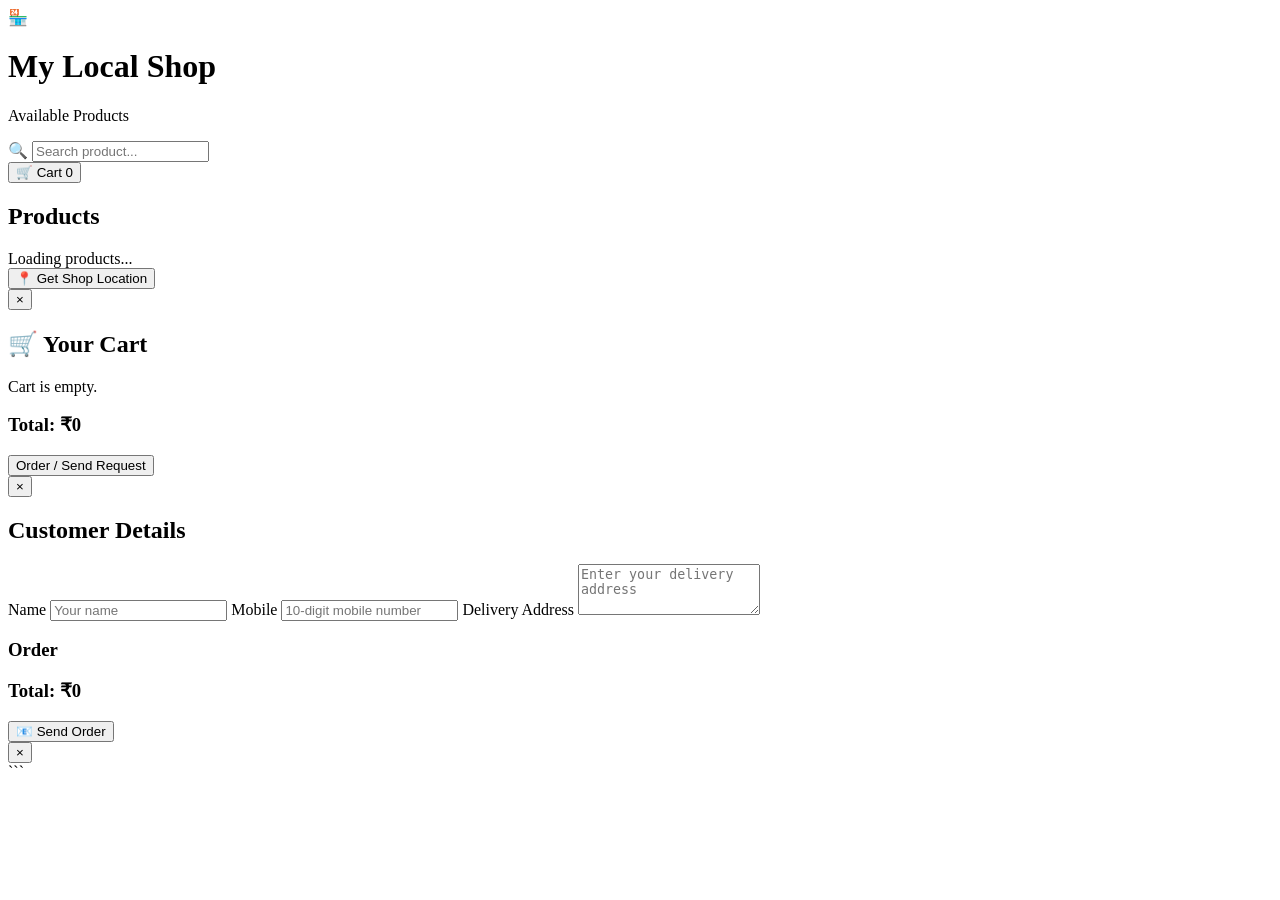
==== index.html @ c932ecc9 "Add initial HTML structure for My Local Shop" ====
<!DOCTYPE html>
<html lang="en">

<head>

    <meta charset="UTF-8">

    <meta
        name="viewport"
        content="width=device-width, initial-scale=1.0"
    >

    <title>My Local Shop</title>

    <link
        rel="stylesheet"
        href="./style.css"
    >

</head>


<body>


<!-- =====================================================
     SHOP HEADER
===================================================== -->

<header class="shop-header">

    <div class="shop-logo">
        🏪
    </div>

    <div>

        <h1>
            My Local Shop
        </h1>

        <p>
            Available Products
        </p>

    </div>

</header>



<!-- =====================================================
     SEARCH + CART
===================================================== -->

<div class="top-bar">

    <div class="search-box">

        🔍

        <input
            type="text"
            id="searchInput"
            placeholder="Search product..."
            autocomplete="off"
        >

    </div>


    <button
        type="button"
        id="cartButton"
        class="cart-button"
    >

        🛒 Cart

        <span id="cartCount">
            0
        </span>

    </button>

</div>



<!-- =====================================================
     PRODUCTS
===================================================== -->

<main>

    <h2>
        Products
    </h2>


    <div
        id="productList"
        class="product-list"
    >

        <div class="loading-products">
            Loading products...
        </div>

    </div>

</main>



<!-- =====================================================
     SHOP LOCATION
===================================================== -->

<section class="location-section">

    <button
        id="locationButton"
        class="location-button"
        type="button"
    >

        📍 Get Shop Location

    </button>

</section>



<!-- =====================================================
     CART MODAL
===================================================== -->

<div
    id="cartModal"
    class="modal"
>

    <div class="modal-content">

        <button
            type="button"
            id="closeCart"
            class="close"
        >
            ×
        </button>


        <h2>
            🛒 Your Cart
        </h2>


        <div id="cartItems"></div>


        <p id="emptyCart">
            Cart is empty.
        </p>


        <div id="cartBottom">

            <h3>

                Total:

                <span id="cartTotal">
                    ₹0
                </span>

            </h3>


            <button
                type="button"
                id="orderButton"
                class="main-button"
            >

                Order / Send Request

            </button>

        </div>

    </div>

</div>



<!-- =====================================================
     CUSTOMER ORDER MODAL
===================================================== -->

<div
    id="orderModal"
    class="modal"
>

    <div class="modal-content">

        <button
            type="button"
            id="closeOrder"
            class="close"
        >
            ×
        </button>


        <h2>
            Customer Details
        </h2>


        <!-- NAME -->

        <label for="customerName">
            Name
        </label>

        <input
            id="customerName"
            type="text"
            placeholder="Your name"
            autocomplete="name"
        >


        <!-- MOBILE -->

        <label for="customerMobile">
            Mobile
        </label>

        <input
            id="customerMobile"
            type="tel"
            inputmode="numeric"
            maxlength="10"
            pattern="[0-9]{10}"
            placeholder="10-digit mobile number"
        >


        <!-- ADDRESS -->

        <label for="customerAddress">
            Delivery Address
        </label>

        <textarea
            id="customerAddress"
            placeholder="Enter your delivery address"
            rows="3"
            autocomplete="street-address"
        ></textarea>


        <!-- ORDER SUMMARY -->

        <h3>
            Order
        </h3>

        <div id="orderItems"></div>


        <!-- TOTAL -->

        <h3>

            Total:

            <span id="orderTotal">
                ₹0
            </span>

        </h3>


        <!-- SEND ORDER -->

        <button
            type="button"
            id="sendOrder"
            class="main-button"
        >

            📧 Send Order

        </button>

    </div>

</div>



<!-- =====================================================
     PRODUCT DETAIL POPUP
===================================================== -->

<div
    id="productModal"
    class="modal"
>

    <div class="modal-content product-modal-content">

        <button
            type="button"
            id="closeProductModal"
            class="close"
        >
            ×
        </button>


        <div id="productModalContent"></div>

    </div>

</div>



<!-- =====================================================
     CUSTOM ALERT
===================================================== -->

<div id="customAlert">

    <span id="customAlertMessage"></span>

</div>



<!-- =====================================================
     JAVASCRIPT
===================================================== -->

<script src="./script.js"></script>


</body>

</html>
```
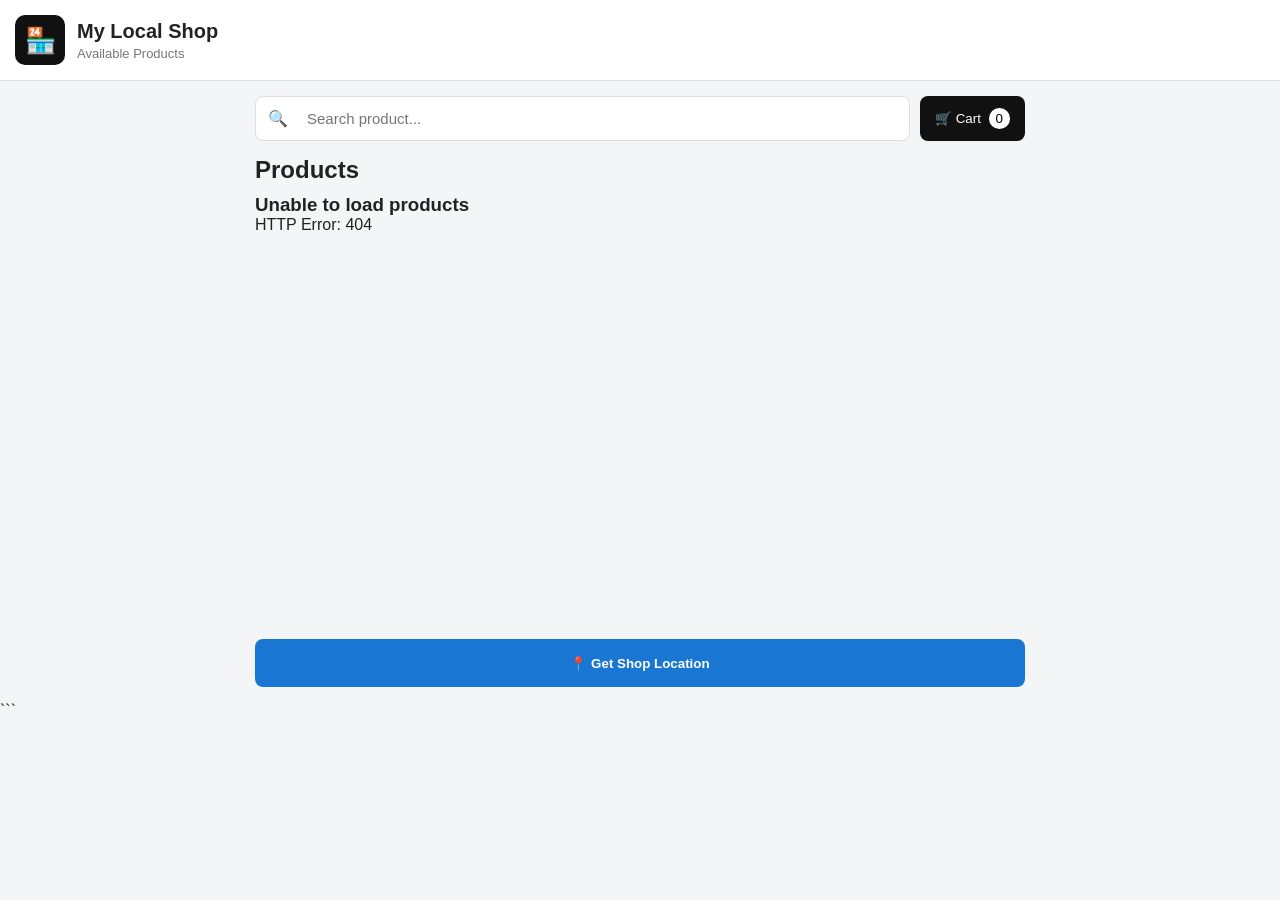
==== commit 69eb6135: "Update index.html" ====
--- a/index.html
+++ b/index.html
@@ -11,7 +11,7 @@
         content="width=device-width, initial-scale=1.0"
     >
 
-    <title>My Local Shop</title>
+    <title>K4kurtis</title>
 
     <link
         rel="stylesheet"
--- a/style.css
+++ b/style.css
@@ -0,0 +1,1386 @@
+/* =========================================================
+   RESET
+========================================================= */
+
+* {
+    box-sizing: border-box;
+    margin: 0;
+    padding: 0;
+}
+
+html,
+body {
+    width: 100%;
+    min-height: 100%;
+    overflow-x: hidden;
+}
+
+body {
+    font-family: Arial, sans-serif;
+    background: #f4f5f7;
+    color: #222;
+}
+
+
+/* =========================================================
+   HEADER
+========================================================= */
+
+.shop-header {
+    width: 100%;
+    background: white;
+    padding: 15px;
+    display: flex;
+    align-items: center;
+    gap: 12px;
+    border-bottom: 1px solid #ddd;
+}
+
+.shop-logo {
+    width: 50px;
+    height: 50px;
+    background: #111;
+    color: white;
+    border-radius: 10px;
+
+    display: flex;
+    align-items: center;
+    justify-content: center;
+
+    font-size: 25px;
+    flex-shrink: 0;
+}
+
+.shop-header h1 {
+    font-size: 20px;
+}
+
+.shop-header p {
+    color: #777;
+    font-size: 13px;
+    margin-top: 3px;
+}
+
+
+/* =========================================================
+   TOP BAR
+========================================================= */
+
+.top-bar {
+    width: 100%;
+    max-width: 800px;
+    margin: auto;
+
+    display: flex;
+    gap: 10px;
+
+    padding: 15px;
+}
+
+.search-box {
+    flex: 1;
+    min-width: 0;
+
+    background: white;
+    border: 1px solid #ddd;
+
+    height: 45px;
+    border-radius: 8px;
+
+    display: flex;
+    align-items: center;
+
+    padding: 0 12px;
+    gap: 8px;
+}
+
+.search-box input {
+    width: 100%;
+    min-width: 0;
+
+    border: none;
+    outline: none;
+
+    font-size: 15px;
+}
+
+.cart-button {
+    background: #111;
+    color: white;
+
+    border: none;
+    border-radius: 8px;
+
+    padding: 0 15px;
+
+    cursor: pointer;
+    flex-shrink: 0;
+}
+
+#cartCount {
+    background: white;
+    color: black;
+
+    border-radius: 50%;
+
+    padding: 3px 7px;
+    margin-left: 4px;
+}
+
+
+/* =========================================================
+   PRODUCTS
+========================================================= */
+
+main {
+    width: 100%;
+    max-width: 800px;
+
+    margin: auto;
+
+    padding: 0 15px;
+}
+
+main h2 {
+    margin-bottom: 10px;
+}
+
+
+/* =========================================================
+   PRODUCT LIST
+========================================================= */
+
+.product-list {
+    width: 100%;
+
+    height: 430px;
+
+    overflow-y: auto;
+    overflow-x: hidden;
+
+    display: flex;
+    flex-direction: column;
+
+    gap: 12px;
+
+    padding-right: 5px;
+}
+
+.product-list::-webkit-scrollbar {
+    width: 7px;
+}
+
+.product-list::-webkit-scrollbar-thumb {
+    background: #999;
+    border-radius: 10px;
+}
+
+
+/* =========================================================
+   PRODUCT CARD
+========================================================= */
+
+.product-card {
+    width: 100%;
+
+    background: white;
+
+    border: 1px solid #ddd;
+    border-radius: 10px;
+
+    display: flex;
+
+    flex-shrink: 0;
+
+    min-height: 200px;
+
+    overflow: hidden;
+
+    cursor: pointer;
+
+    transition:
+        transform 0.15s ease,
+        box-shadow 0.15s ease;
+}
+
+.product-card:hover {
+    box-shadow: 0 3px 10px rgba(0, 0, 0, 0.10);
+}
+
+
+/* =========================================================
+   NORMAL PRODUCT IMAGE
+========================================================= */
+
+.product-image-box {
+    width: 210px;
+    height: 200px;
+
+    min-width: 210px;
+    max-width: 210px;
+
+    flex-shrink: 0;
+
+    display: flex;
+    align-items: center;
+    justify-content: center;
+
+    background: #f5f5f5;
+
+    overflow: hidden;
+}
+
+.product-card .product-image {
+    display: block;
+
+    width: 100%;
+    height: 100%;
+
+    max-width: 100%;
+    max-height: 100%;
+
+    object-fit: contain;
+    object-position: center center;
+
+    background: #f5f5f5;
+
+    padding: 5px;
+}
+
+
+/* =========================================================
+   PRODUCT INFO
+========================================================= */
+
+.product-info {
+    padding: 15px;
+
+    flex: 1;
+    min-width: 0;
+
+    display: flex;
+    flex-direction: column;
+}
+
+.product-info h3 {
+    font-size: 18px;
+    word-break: break-word;
+}
+
+.description {
+    color: #777;
+
+    font-size: 14px;
+
+    margin-top: 7px;
+
+    line-height: 1.4;
+
+    word-break: break-word;
+}
+
+.price {
+    font-size: 20px;
+
+    font-weight: bold;
+
+    margin-top: 8px;
+}
+
+.old-price {
+    text-decoration: line-through;
+
+    color: #888;
+
+    font-size: 13px;
+
+    margin-left: 5px;
+}
+
+.product-discount {
+    color: green;
+
+    font-size: 13px;
+
+    margin-top: 4px;
+
+    font-weight: bold;
+}
+
+
+/* =========================================================
+   ACTIONS
+========================================================= */
+
+.actions {
+    display: flex;
+
+    gap: 8px;
+
+    align-items: center;
+
+    margin-top: auto;
+
+    min-width: 0;
+}
+
+.quantity {
+    display: flex;
+
+    border: 1px solid #ccc;
+
+    border-radius: 6px;
+
+    overflow: hidden;
+
+    flex-shrink: 0;
+}
+
+.quantity button {
+    width: 34px;
+    height: 34px;
+
+    border: none;
+
+    background: #eee;
+
+    cursor: pointer;
+
+    font-size: 20px;
+}
+
+.quantity button:hover {
+    background: #ddd;
+}
+
+.qty {
+    width: 35px;
+
+    display: flex;
+
+    justify-content: center;
+    align-items: center;
+}
+
+.add-cart {
+    height: 36px;
+
+    flex: 1;
+
+    min-width: 0;
+
+    border: none;
+
+    border-radius: 6px;
+
+    background: #111;
+
+    color: white;
+
+    cursor: pointer;
+
+    font-weight: bold;
+}
+
+.add-cart:hover {
+    background: #333;
+}
+
+
+/* =========================================================
+   LOCATION
+========================================================= */
+
+.location-section {
+    width: 100%;
+    max-width: 800px;
+
+    margin: auto;
+
+    padding: 15px;
+}
+
+.location-button {
+    width: 100%;
+
+    height: 48px;
+
+    background: #1976d2;
+
+    color: white;
+
+    border: none;
+
+    border-radius: 8px;
+
+    cursor: pointer;
+
+    font-weight: bold;
+}
+
+.location-button:hover {
+    background: #1565c0;
+}
+
+
+/* =========================================================
+   ALL MODALS
+========================================================= */
+
+.modal {
+    display: none;
+
+    position: fixed;
+
+    inset: 0;
+
+    width: 100%;
+    height: 100%;
+
+    background: rgba(0, 0, 0, 0.65);
+
+    z-index: 1000;
+
+    padding: 15px;
+
+    overflow-x: hidden;
+    overflow-y: auto;
+
+    /* CENTER */
+    align-items: flex-start;
+    justify-content: center;
+}
+
+
+/*
+   JavaScript uses display:block.
+   This keeps the modal content centered horizontally.
+*/
+
+.modal-content {
+    background: white;
+
+    width: 100%;
+
+    max-width: 500px;
+
+    max-height: calc(100vh - 30px);
+
+    margin: 15px auto;
+
+    padding: 20px;
+
+    border-radius: 12px;
+
+    position: relative;
+
+    overflow-x: hidden;
+    overflow-y: auto;
+
+    box-shadow: 0 5px 30px rgba(0, 0, 0, 0.25);
+}
+
+
+/* =========================================================
+   CLOSE BUTTON
+========================================================= */
+
+.close {
+    position: absolute;
+
+    right: 10px;
+    top: 5px;
+
+    width: 35px;
+    height: 35px;
+
+    border: none;
+
+    background: transparent;
+
+    font-size: 28px;
+
+    cursor: pointer;
+
+    z-index: 20;
+}
+
+
+/* =========================================================
+   PRODUCT DETAIL POPUP
+========================================================= */
+
+/*
+   IMPORTANT:
+   Larger popup for clicked product.
+*/
+
+#productModal .modal-content {
+
+    width: 100%;
+
+    max-width: 850px;
+
+    margin: 20px auto;
+
+    padding: 25px;
+
+    border-radius: 14px;
+
+    overflow-x: hidden;
+}
+
+
+/* =========================================================
+   PRODUCT POPUP CONTENT
+========================================================= */
+
+#productModalContent {
+
+    width: 100%;
+    max-width: 100%;
+
+    overflow: hidden;
+}
+
+
+/* =========================================================
+   PRODUCT CARD INSIDE POPUP
+========================================================= */
+
+#productModalContent .product-card {
+
+    width: 100%;
+
+    min-width: 0;
+
+    min-height: auto;
+
+    display: flex;
+
+    border: none;
+
+    box-shadow: none;
+
+    overflow: visible;
+
+    cursor: default;
+
+    border-radius: 0;
+
+    background: white;
+}
+
+#productModalContent .product-card:hover {
+    box-shadow: none;
+}
+
+
+/* =========================================================
+   LARGE PRODUCT IMAGE
+========================================================= */
+
+#productModalContent .product-image-box {
+
+    width: 420px;
+    height: 430px;
+
+    min-width: 420px;
+    max-width: 420px;
+
+    flex-shrink: 0;
+
+    border-radius: 10px;
+
+    display: flex;
+
+    align-items: center;
+    justify-content: center;
+
+    background: #f5f5f5;
+
+    overflow: hidden;
+}
+
+
+/* =========================================================
+   LARGE PRODUCT IMAGE
+========================================================= */
+
+#productModalContent .product-image {
+
+    width: 100%;
+    height: 100%;
+
+    max-width: 100%;
+    max-height: 100%;
+
+    display: block;
+
+    object-fit: contain;
+
+    object-position: center center;
+
+    padding: 5px;
+}
+
+
+/* =========================================================
+   PRODUCT POPUP INFORMATION
+========================================================= */
+
+#productModalContent .product-info {
+
+    padding: 20px;
+
+    min-width: 0;
+
+    flex: 1;
+
+    display: flex;
+
+    flex-direction: column;
+}
+
+#productModalContent .product-info h3 {
+
+    font-size: 26px;
+
+    word-break: break-word;
+}
+
+#productModalContent .description {
+
+    font-size: 16px;
+
+    line-height: 1.6;
+
+    word-break: break-word;
+
+    margin-top: 10px;
+}
+
+#productModalContent .price {
+
+    font-size: 28px;
+
+    margin-top: 15px;
+}
+
+#productModalContent .product-discount {
+
+    font-size: 15px;
+
+    margin-top: 7px;
+}
+
+#productModalContent .actions {
+
+    margin-top: auto;
+
+    padding-top: 25px;
+
+    width: 100%;
+}
+
+
+/* =========================================================
+   CART
+========================================================= */
+
+.cart-row {
+
+    width: 100%;
+
+    display: flex;
+
+    gap: 10px;
+
+    padding: 12px 0;
+
+    border-bottom: 1px solid #ddd;
+
+    min-width: 0;
+}
+
+.cart-row img {
+
+    width: 65px;
+    height: 65px;
+
+    min-width: 65px;
+    max-width: 65px;
+
+    object-fit: contain;
+
+    object-position: center center;
+
+    background: #f5f5f5;
+
+    border-radius: 6px;
+
+    display: block;
+}
+
+.cart-info {
+
+    flex: 1;
+
+    min-width: 0;
+
+    overflow-wrap: anywhere;
+}
+
+.cart-controls {
+
+    display: flex;
+
+    align-items: center;
+
+    margin-top: 7px;
+}
+
+.cart-controls button {
+
+    width: 30px;
+    height: 30px;
+
+    border: 1px solid #ddd;
+
+    background: #eee;
+
+    cursor: pointer;
+}
+
+.cart-controls span {
+
+    width: 30px;
+
+    text-align: center;
+}
+
+.remove {
+
+    color: red;
+
+    background: none;
+
+    border: none;
+
+    cursor: pointer;
+
+    margin-top: 5px;
+}
+
+#cartBottom {
+
+    border-top: 1px solid #ddd;
+
+    margin-top: 15px;
+
+    padding-top: 15px;
+}
+
+.main-button {
+
+    width: 100%;
+
+    height: 45px;
+
+    margin-top: 12px;
+
+    background: #111;
+
+    color: white;
+
+    border: none;
+
+    border-radius: 7px;
+
+    cursor: pointer;
+
+    font-weight: bold;
+}
+
+
+/* =========================================================
+   FORM
+========================================================= */
+
+label {
+
+    display: block;
+
+    margin-top: 12px;
+
+    margin-bottom: 5px;
+
+    font-weight: bold;
+}
+
+input,
+textarea {
+
+    width: 100%;
+
+    max-width: 100%;
+
+    padding: 11px;
+
+    border: 1px solid #ccc;
+
+    border-radius: 6px;
+
+    font-size: 15px;
+
+    outline: none;
+}
+
+input:focus,
+textarea:focus {
+
+    border-color: #1976d2;
+}
+
+textarea {
+
+    min-height: 80px;
+
+    resize: vertical;
+}
+
+#orderItems {
+
+    width: 100%;
+
+    background: #f5f5f5;
+
+    padding: 10px;
+
+    margin: 10px 0;
+
+    overflow-x: hidden;
+}
+
+.order-line {
+
+    width: 100%;
+
+    display: flex;
+
+    justify-content: space-between;
+
+    gap: 10px;
+
+    padding: 5px 0;
+
+    overflow-wrap: anywhere;
+}
+
+
+/* =========================================================
+   ALERT
+========================================================= */
+
+#customAlert {
+
+    display: none;
+
+    position: fixed;
+
+    top: 20px;
+
+    left: 50%;
+
+    transform: translateX(-50%);
+
+    background: #222;
+
+    color: white;
+
+    padding: 14px 22px;
+
+    border-radius: 8px;
+
+    z-index: 99999;
+
+    font-weight: bold;
+
+    max-width: 90%;
+
+    text-align: center;
+}
+
+
+/* =========================================================
+   TABLET
+========================================================= */
+
+@media (max-width: 800px) {
+
+    #productModal .modal-content {
+
+        max-width: 700px;
+
+    }
+
+    #productModalContent .product-image-box {
+
+        width: 330px;
+
+        height: 360px;
+
+        min-width: 330px;
+
+        max-width: 330px;
+
+    }
+
+    #productModalContent .product-info h3 {
+
+        font-size: 23px;
+
+    }
+
+}
+
+
+/* =========================================================
+   MOBILE
+========================================================= */
+
+@media (max-width: 600px) {
+
+    .top-bar {
+
+        padding: 10px;
+    }
+
+    main {
+
+        padding: 0 10px;
+    }
+
+    .product-list {
+
+        height: 390px;
+    }
+
+    .product-card {
+
+        min-height: 180px;
+    }
+
+
+    /* NORMAL MOBILE PRODUCT IMAGE */
+
+    .product-image-box {
+
+        width: 120px;
+
+        height: 180px;
+
+        min-width: 120px;
+
+        max-width: 120px;
+    }
+
+    .product-card .product-image {
+
+        width: 100%;
+
+        height: 100%;
+
+        object-fit: contain;
+
+        object-position: center center;
+
+        padding: 4px;
+    }
+
+
+    .product-info {
+
+        padding: 10px;
+    }
+
+    .product-info h3 {
+
+        font-size: 15px;
+    }
+
+    .description {
+
+        font-size: 12px;
+    }
+
+    .price {
+
+        font-size: 17px;
+    }
+
+    .add-cart {
+
+        font-size: 11px;
+    }
+
+    .quantity button {
+
+        width: 28px;
+    }
+
+    .qty {
+
+        width: 28px;
+    }
+
+    .cart-button {
+
+        padding: 0 10px;
+    }
+
+
+    /* =====================================================
+       MOBILE MODAL
+    ===================================================== */
+
+    .modal {
+
+        padding: 10px;
+
+        overflow-x: hidden;
+
+        overflow-y: auto;
+    }
+
+    .modal-content {
+
+        width: 100%;
+
+        max-width: 100%;
+
+        max-height: calc(100vh - 20px);
+
+        margin: 10px auto;
+
+        padding: 15px;
+
+        border-radius: 10px;
+    }
+
+
+    /* =====================================================
+       MOBILE PRODUCT POPUP
+    ===================================================== */
+
+    #productModal .modal-content {
+
+        width: 100%;
+
+        max-width: 100%;
+
+        margin: 10px auto;
+
+        padding: 15px;
+
+        border-radius: 12px;
+    }
+
+    #productModalContent {
+
+        width: 100%;
+
+        max-width: 100%;
+    }
+
+    #productModalContent .product-card {
+
+        width: 100%;
+
+        min-width: 0;
+
+        flex-direction: column;
+
+        min-height: auto;
+
+        overflow: visible;
+    }
+
+
+    /* =====================================================
+       VERY LARGE MOBILE PRODUCT IMAGE
+    ===================================================== */
+
+    #productModalContent .product-image-box {
+
+        width: 100%;
+
+        height: 390px;
+
+        min-width: 0;
+
+        max-width: none;
+
+        flex-shrink: 0;
+
+        border-radius: 10px;
+
+        display: flex;
+
+        align-items: center;
+
+        justify-content: center;
+
+        background: #f5f5f5;
+
+        overflow: hidden;
+    }
+
+    #productModalContent .product-image {
+
+        width: 100%;
+
+        height: 100%;
+
+        max-width: 100%;
+
+        max-height: 100%;
+
+        object-fit: contain;
+
+        object-position: center center;
+
+        padding: 5px;
+    }
+
+
+    /* =====================================================
+       MOBILE PRODUCT INFO
+    ===================================================== */
+
+    #productModalContent .product-info {
+
+        width: 100%;
+
+        min-width: 0;
+
+        padding: 18px 5px 5px 5px;
+    }
+
+    #productModalContent .product-info h3 {
+
+        font-size: 22px;
+    }
+
+    #productModalContent .description {
+
+        font-size: 14px;
+
+        line-height: 1.5;
+    }
+
+    #productModalContent .price {
+
+        font-size: 24px;
+    }
+
+    #productModalContent .actions {
+
+        margin-top: 18px;
+
+        padding-top: 0;
+
+        width: 100%;
+    }
+
+
+    /* =====================================================
+       MOBILE CART
+    ===================================================== */
+
+    #cartModal .modal-content {
+
+        width: 100%;
+
+        max-width: 100%;
+
+        margin-left: auto;
+
+        margin-right: auto;
+    }
+
+    .cart-row {
+
+        width: 100%;
+
+        min-width: 0;
+    }
+
+    .cart-row img {
+
+        width: 60px;
+
+        height: 60px;
+
+        min-width: 60px;
+
+        max-width: 60px;
+    }
+
+
+    /* =====================================================
+       MOBILE ORDER
+    ===================================================== */
+
+    #orderModal .modal-content {
+
+        width: 100%;
+
+        max-width: 100%;
+
+        margin-left: auto;
+
+        margin-right: auto;
+    }
+
+    #orderItems {
+
+        width: 100%;
+
+        max-width: 100%;
+    }
+
+    .order-line {
+
+        width: 100%;
+
+        min-width: 0;
+
+        font-size: 14px;
+    }
+
+}
+
+
+/* =========================================================
+   VERY SMALL MOBILE
+========================================================= */
+
+@media (max-width: 380px) {
+
+    .product-image-box {
+
+        width: 105px;
+
+        height: 170px;
+
+        min-width: 105px;
+
+        max-width: 105px;
+    }
+
+    .product-card .product-image {
+
+        padding: 3px;
+    }
+
+    .product-info {
+
+        padding: 8px;
+    }
+
+    .product-info h3 {
+
+        font-size: 14px;
+    }
+
+    .description {
+
+        font-size: 11px;
+    }
+
+    .price {
+
+        font-size: 16px;
+    }
+
+    .actions {
+
+        gap: 4px;
+    }
+
+    .quantity button {
+
+        width: 25px;
+    }
+
+    .qty {
+
+        width: 25px;
+    }
+
+    .add-cart {
+
+        font-size: 10px;
+    }
+
+
+    /* =====================================================
+       VERY SMALL PRODUCT POPUP
+    ===================================================== */
+
+    #productModal .modal-content {
+
+        padding: 12px;
+
+        margin: 8px auto;
+    }
+
+    #productModalContent .product-image-box {
+
+        height: 320px;
+    }
+
+    #productModalContent .product-info {
+
+        padding: 12px 3px 3px 3px;
+    }
+
+    #productModalContent .product-info h3 {
+
+        font-size: 19px;
+    }
+
+    #productModalContent .price {
+
+        font-size: 21px;
+    }
+
+
+    /* =====================================================
+       VERY SMALL CART / ORDER
+    ===================================================== */
+
+    #cartModal .modal-content,
+    #orderModal .modal-content {
+
+        padding: 12px;
+    }
+
+    .cart-row img {
+
+        width: 55px;
+
+        height: 55px;
+
+        min-width: 55px;
+
+        max-width: 55px;
+    }
+
+    .order-line {
+
+        font-size: 13px;
+    }
+
+}
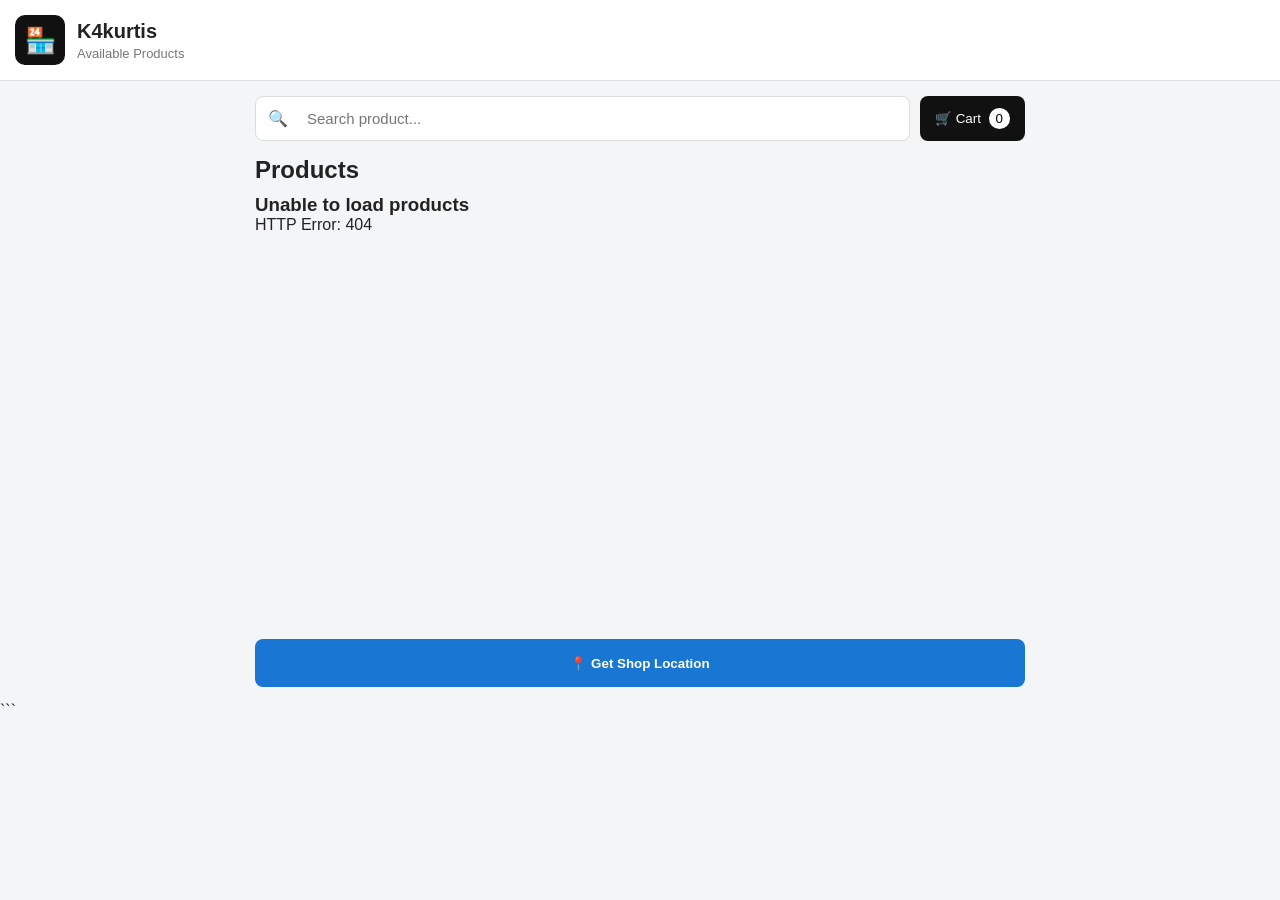
==== commit 422bae1b: "Update index.html" ====
--- a/index.html
+++ b/index.html
@@ -37,7 +37,7 @@
     <div>
 
         <h1>
-            My Local Shop
+            K4kurtis
         </h1>
 
         <p>
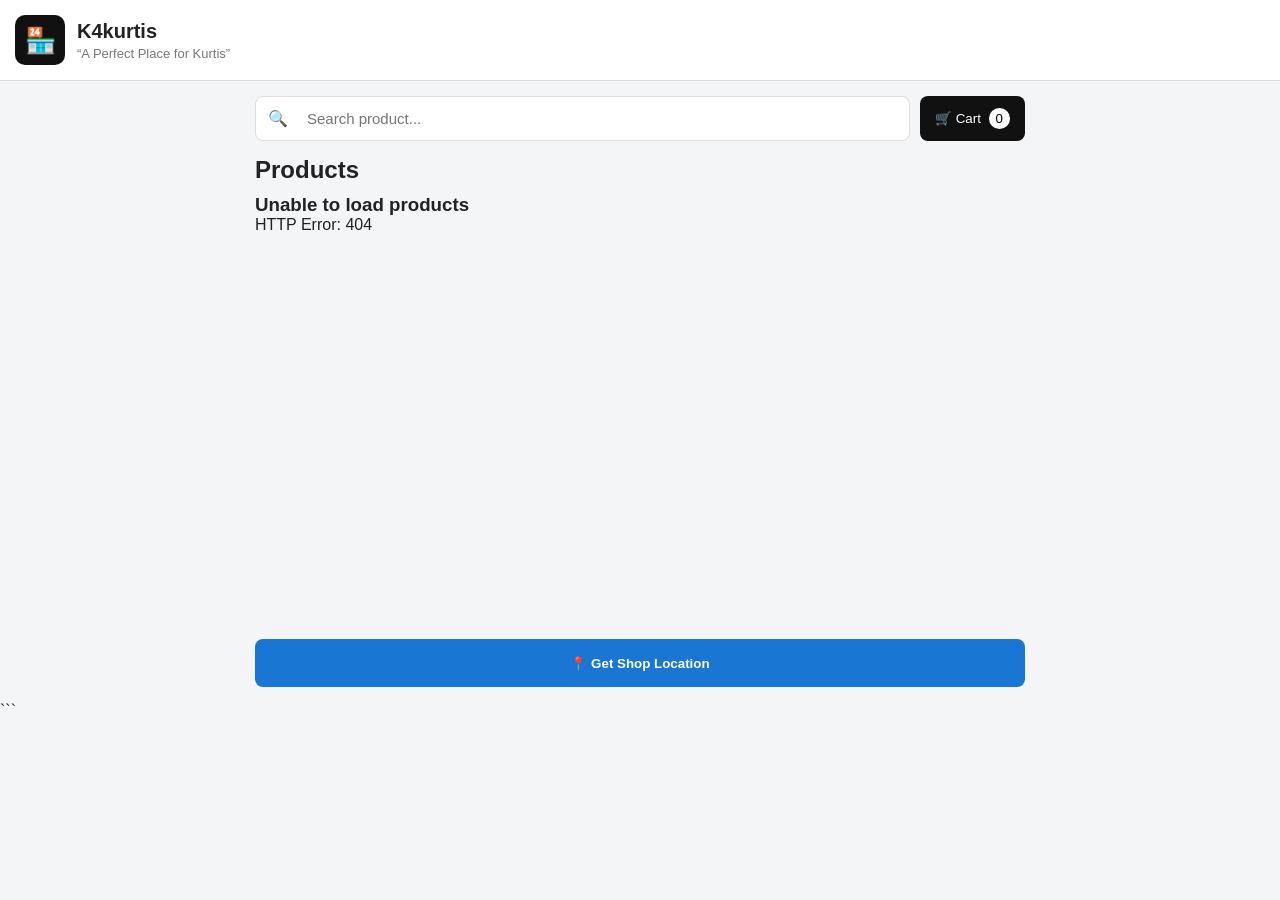
==== commit 3cb938dc: "Update index.html" ====
--- a/index.html
+++ b/index.html
@@ -41,7 +41,7 @@
         </h1>
 
         <p>
-            Available Products
+            “A Perfect Place for Kurtis”
         </p>
 
     </div>
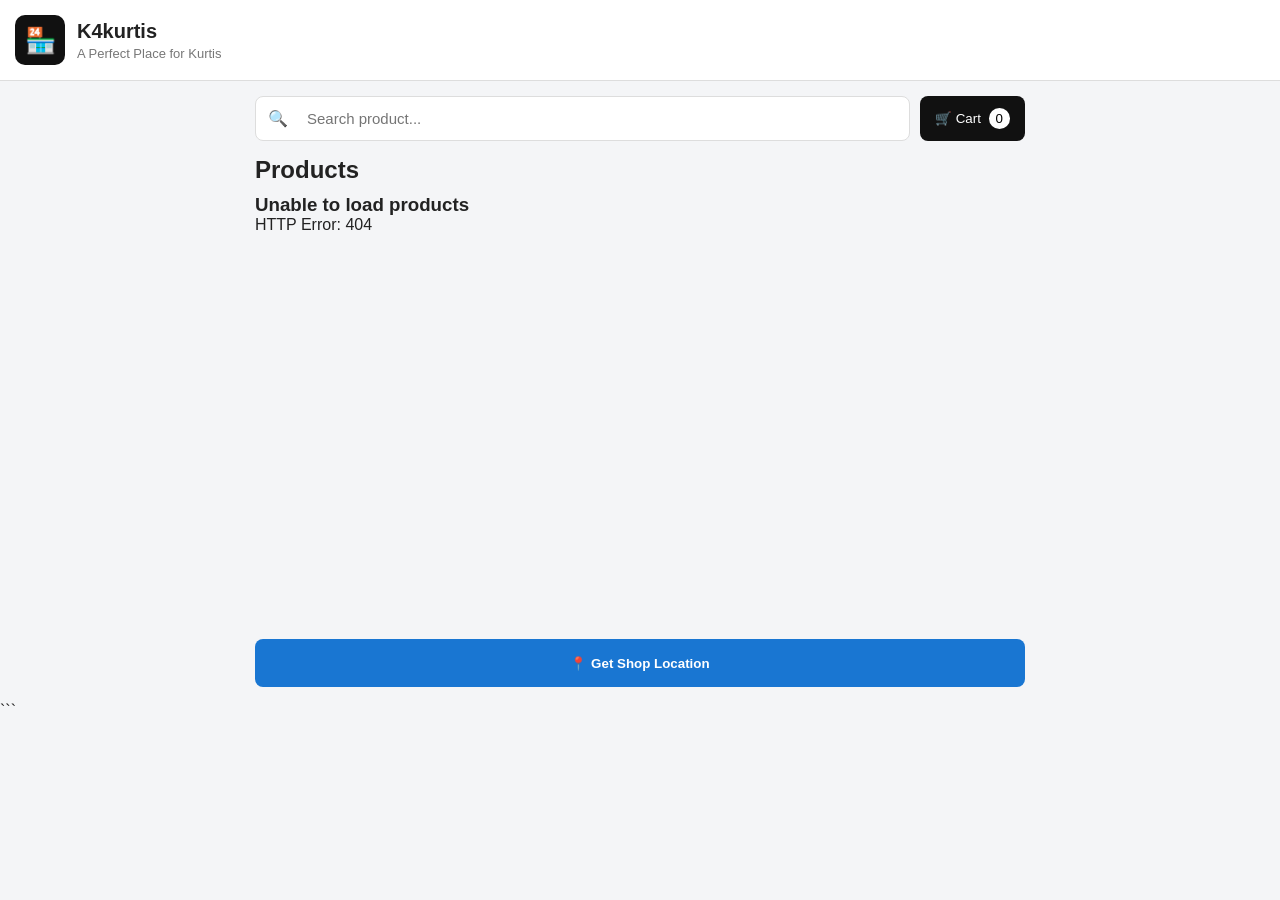
==== commit ec6948f2: "Update index.html" ====
--- a/index.html
+++ b/index.html
@@ -41,7 +41,7 @@
         </h1>
 
         <p>
-            “A Perfect Place for Kurtis”
+            A Perfect Place for Kurtis
         </p>
 
     </div>
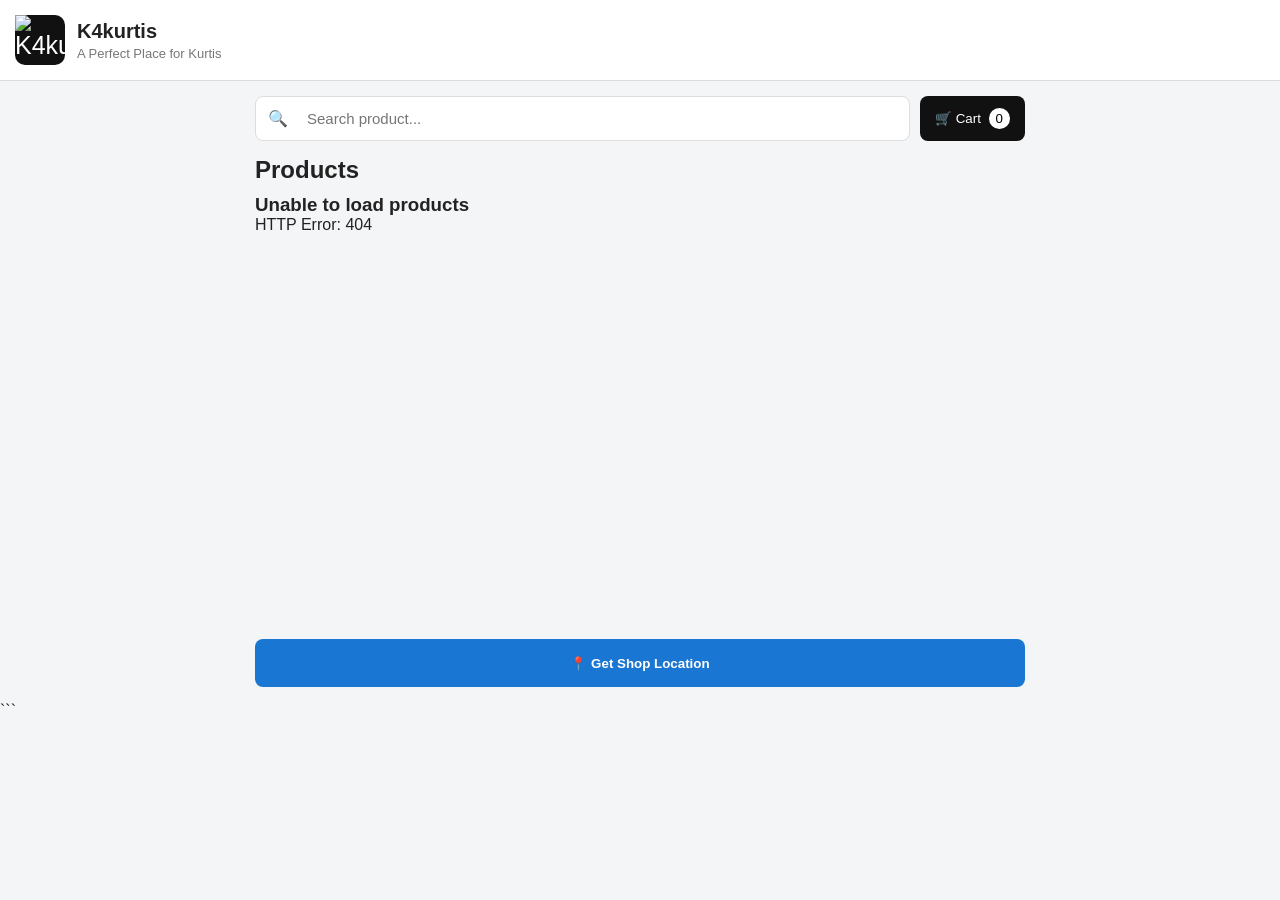
==== commit 27002adb: "Update shop logo to use an image Replaced shop logo emoji with an image." ====
--- a/index.html
+++ b/index.html
@@ -30,10 +30,9 @@
 
 <header class="shop-header">
 
-    <div class="shop-logo">
-        🏪
-    </div>
-
+ <div class="shop-logo">
+    <img src="k4kurtis-logo.png" alt="K4kurtis Logo">
+</div>
     <div>
 
         <h1>
--- a/style.css
+++ b/style.css
@@ -1384,3 +1384,8 @@
     }
 
 }
+.shop-logo img {
+    width: 50px;
+    height: 50px;
+    object-fit: contain;
+}
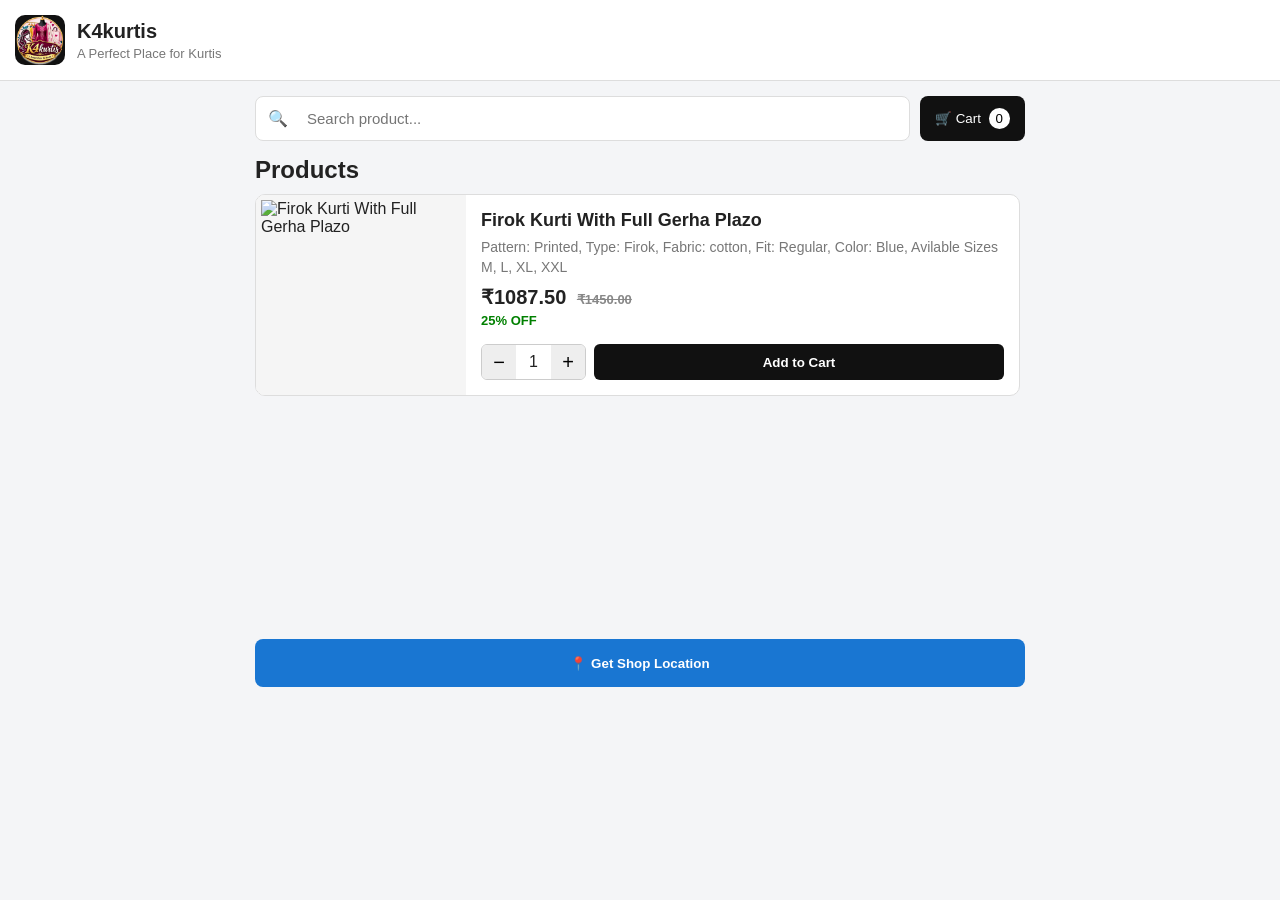
==== commit f1833af8: "Update index.html" ====
--- a/index.html
+++ b/index.html
@@ -356,4 +356,4 @@
 </body>
 
 </html>
-```
+
